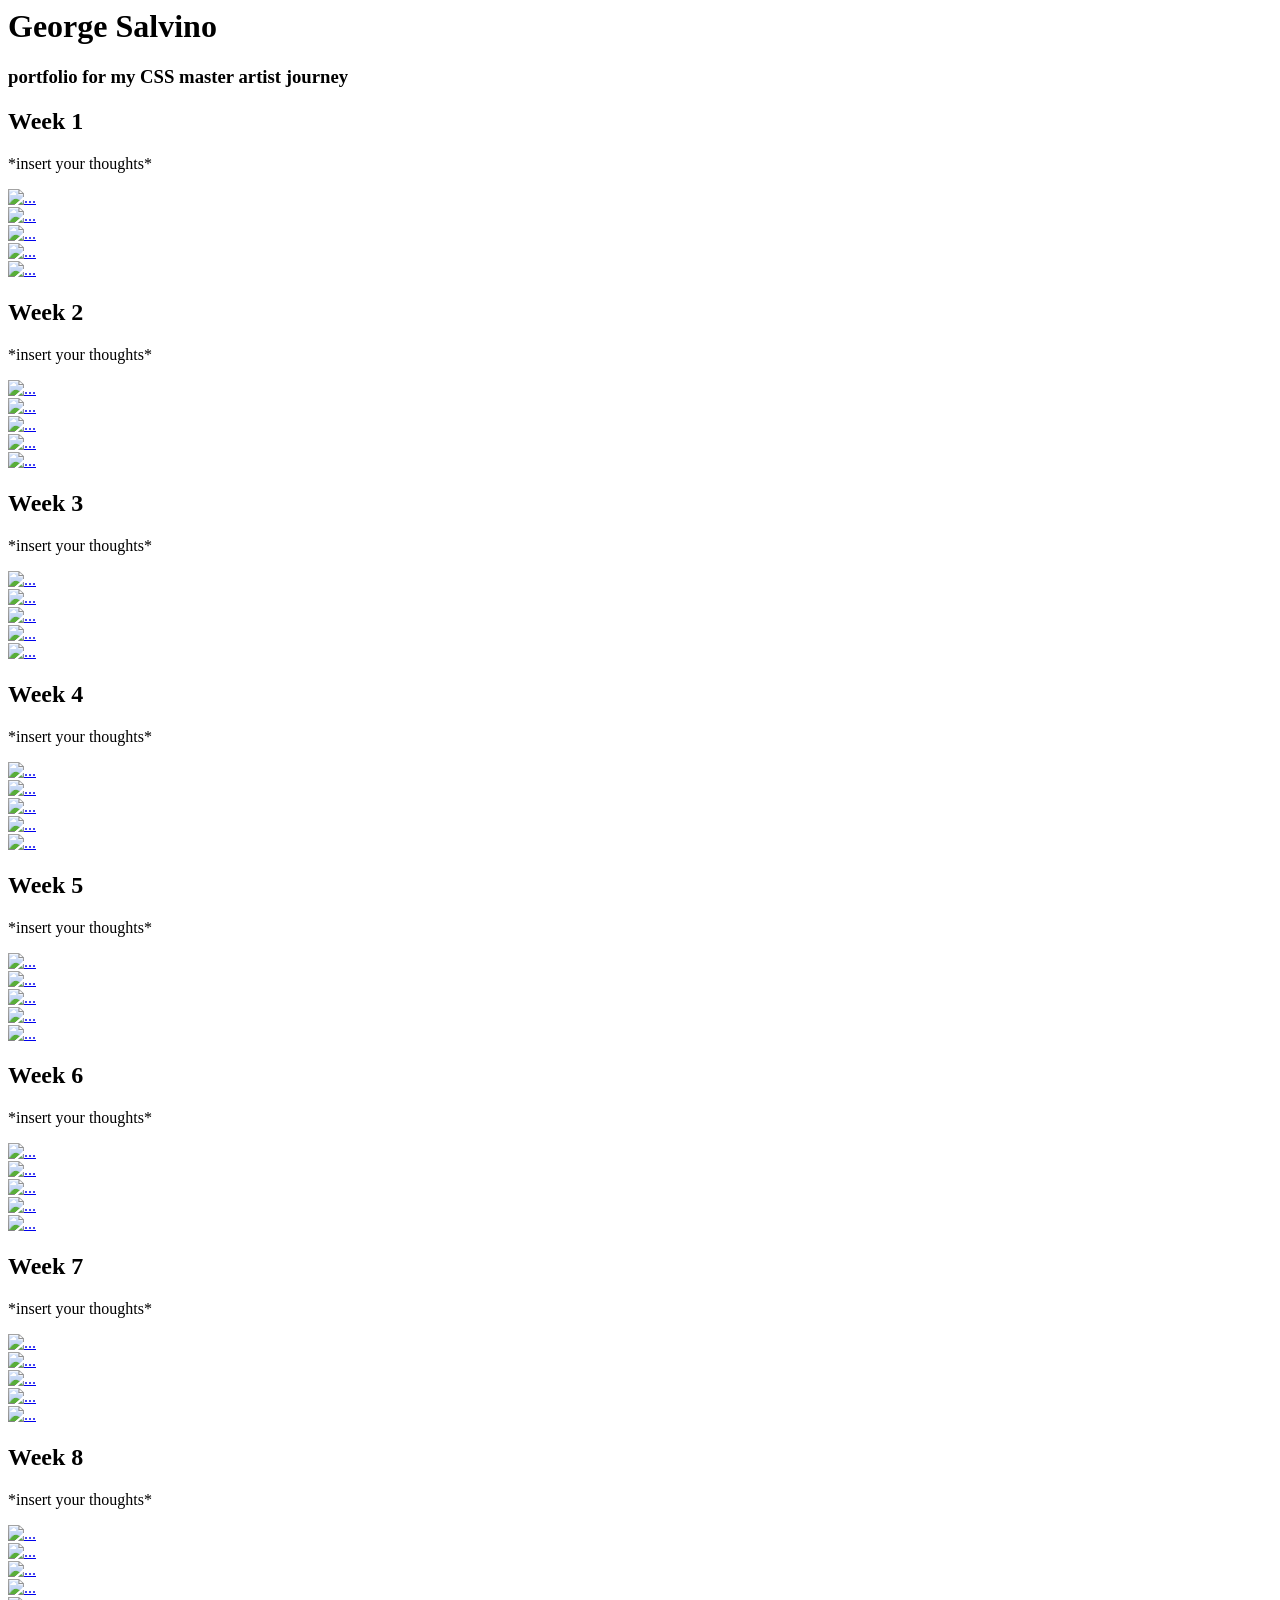
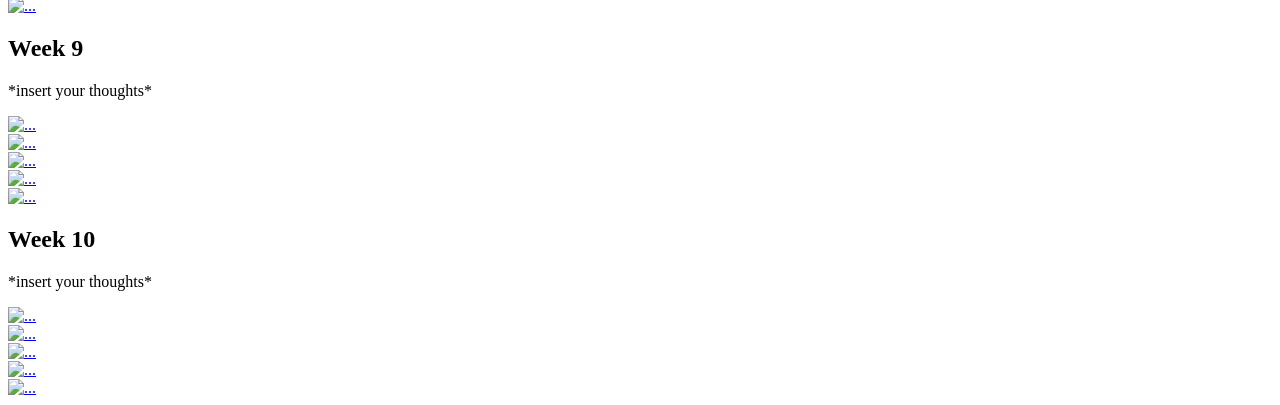
==== CSS Portfolio.html @ 4c6e1ee6 "CSS" ====
<body>
    <!-- Header -->
    <div class="intro-header">
        <div class="container">

            <div class="row">
                <div class="col-lg-12">
                  <div class="bottom-triangle">
                    
                  </div>
                    <div class="intro-message">   
                        <h1 class="animated bounceInDown">George Salvino</h1>
                      <h3 class="animated lightSpeedIn">portfolio for my CSS master artist journey</h3>
                      
                 
                    </div>
                </div>
            </div>

        </div>
        <!-- /.container -->

    </div>

    <!-- /.content-section-a -->
    <div class="content-section-a">

        <div class="container">

            <div class="row">
                 <div class="col-lg-12">
                    
                    <h2 class="section-heading-a">Week 1</h2>
                  
                  
                    <p class="lead-a">*insert your thoughts*</p>
                  
               
                </div>
              
            </div>
          <div class="row">
        <div class="col-sm-2">
          <a target='_blank' href="https://s27.postimg.org/6xkcv7bgj/Bear.png" class="thumbnail">
            <img src="https://s27.postimg.org/6xkcv7bgj/Bear.png" alt="...">
          </a>
        </div>
         <div class="col-sm-2">
          <a target='_blank' href="#" class="thumbnail">
            <img src="https://s3-us-west-2.amazonaws.com/s.cdpn.io/827672/Insert%20Photo%20Here.png" alt="...">
          </a>
        </div>       
        <div class="col-sm-2">
           <a target='_blank' href="#" class="thumbnail">
            <img src="https://s3-us-west-2.amazonaws.com/s.cdpn.io/827672/Insert%20Photo%20Here.png" alt="...">
          </a>
        </div>
        <div class="col-sm-2">
           <a target='_blank' href="#" class="thumbnail">
            <img src="https://s3-us-west-2.amazonaws.com/s.cdpn.io/827672/Insert%20Photo%20Here.png" alt="...">
          </a>
        </div>
        <div class="col-sm-2">
          <a target='_blank' href="#" class="thumbnail">
            <img id="scale" src="https://s3-us-west-2.amazonaws.com/s.cdpn.io/827672/Insert%20Photo%20Here.png" alt="...">
          </a>
        </div>
          
        </div>

        </div>
        <!-- /.container -->

    </div>
    
    <!-- /.content-section-a -->
    <div class="content-section-b">

        <div class="container">

            <div class="row">
              <div class="col-lg-8"></div>
                    <div class="col-lg-4">
                    <h2 class="section-heading-b">Week 2</h2>
                  
                  
                    <p class="lead-b">*insert your thoughts*</p>
                  
               
                </div>
              
            </div>
          <div class="row">
            <div class="col-sm-2">
            </div>
            
        <div class="col-sm-2">
          <a target='_blank' href="#" class="thumbnail">
            <img id="scale" src="https://s3-us-west-2.amazonaws.com/s.cdpn.io/827672/Insert%20Photo%20Here.png" alt="...">
          </a>
        </div>
            
         <div class="col-sm-2">
          <a target='_blank' href="#" class="thumbnail">
            <img src="https://s3-us-west-2.amazonaws.com/s.cdpn.io/827672/Insert%20Photo%20Here.png" alt="...">
          </a>
        </div>       
        <div class="col-sm-2">
           <a target='_blank' href="#" class="thumbnail">
            <img src="https://s3-us-west-2.amazonaws.com/s.cdpn.io/827672/Insert%20Photo%20Here.png" alt="...">
          </a>
        </div>
        <div class="col-sm-2">
           <a target='_blank' href="#" class="thumbnail">
            <img src="https://s3-us-west-2.amazonaws.com/s.cdpn.io/827672/Insert%20Photo%20Here.png" alt="...">
          </a>
        </div>
        <div class="col-sm-2">
          <a target='_blank' href="#" class="thumbnail">
            <img id="scale" src="https://s3-us-west-2.amazonaws.com/s.cdpn.io/827672/Insert%20Photo%20Here.png" alt="...">
          </a>
        </div>
          
        </div>

        </div>
        <!-- /.container -->

    </div>

 <!-- /.content-section-a -->
    <div class="content-section-a">

        <div class="container">

            <div class="row">
                 <div class="col-lg-12">
                    
                    <h2 class="section-heading-a">Week 3</h2>
                  
                  
                    <p class="lead-a">*insert your thoughts*</p>
                  
               
                </div>
              
            </div>
          <div class="row">
        <div class="col-sm-2">
          <a target='_blank' href="#" class="thumbnail">
            <img id="scale" src="https://s3-us-west-2.amazonaws.com/s.cdpn.io/827672/Insert%20Photo%20Here.png" alt="...">
          </a>
        </div>
         <div class="col-sm-2">
          <a target='_blank' href="#" class="thumbnail">
            <img src="https://s3-us-west-2.amazonaws.com/s.cdpn.io/827672/Insert%20Photo%20Here.png" alt="...">
          </a>
        </div>       
        <div class="col-sm-2">
           <a target='_blank' href="#" class="thumbnail">
            <img src="https://s3-us-west-2.amazonaws.com/s.cdpn.io/827672/Insert%20Photo%20Here.png" alt="...">
          </a>
        </div>
        <div class="col-sm-2">
           <a target='_blank' href="#" class="thumbnail">
            <img src="https://s3-us-west-2.amazonaws.com/s.cdpn.io/827672/Insert%20Photo%20Here.png" alt="...">
          </a>
        </div>
        <div class="col-sm-2">
          <a target='_blank' href="#" class="thumbnail">
            <img id="scale" src="https://s3-us-west-2.amazonaws.com/s.cdpn.io/827672/Insert%20Photo%20Here.png" alt="...">
          </a>
        </div>
          
        </div>

        </div>
        <!-- /.container -->

    </div>
  
   <!-- /.content-section-a -->
    <div class="content-section-b">

        <div class="container">

            <div class="row">
              <div class="col-lg-8"></div>
                    <div class="col-lg-4">
                    <h2 class="section-heading-b">Week 4</h2>
                  
                  
                    <p class="lead-b">*insert your thoughts*</p>
                  
               
                </div>
              
            </div>
          <div class="row">
            <div class="col-sm-2">
            </div>
        <div class="col-sm-2">
          <a target='_blank' href="#" class="thumbnail">
            <img id="scale" src="https://s3-us-west-2.amazonaws.com/s.cdpn.io/827672/Insert%20Photo%20Here.png" alt="...">
          </a>
        </div>
         <div class="col-sm-2">
          <a target='_blank' href="#" class="thumbnail">
            <img src="https://s3-us-west-2.amazonaws.com/s.cdpn.io/827672/Insert%20Photo%20Here.png" alt="...">
          </a>
        </div>       
        <div class="col-sm-2">
           <a target='_blank' href="#" class="thumbnail">
            <img src="https://s3-us-west-2.amazonaws.com/s.cdpn.io/827672/Insert%20Photo%20Here.png" alt="...">
          </a>
        </div>
        <div class="col-sm-2">
           <a target='_blank' href="#" class="thumbnail">
            <img src="https://s3-us-west-2.amazonaws.com/s.cdpn.io/827672/Insert%20Photo%20Here.png" alt="...">
          </a>
        </div>
        <div class="col-sm-2">
          <a target='_blank' href="#" class="thumbnail">
            <img id="scale" src="https://s3-us-west-2.amazonaws.com/s.cdpn.io/827672/Insert%20Photo%20Here.png" alt="...">
          </a>
        </div>
          
        </div>

        </div>
        <!-- /.container -->

    </div>

<!-- /.content-section-a -->
    <div class="content-section-a">

        <div class="container">

            <div class="row">
                 <div class="col-lg-12">
                    
                    <h2 class="section-heading-a">Week 5</h2>
                  
                  
                    <p class="lead-a">*insert your thoughts*</p>
                  
               
                </div>
              
            </div>
          <div class="row">
        <div class="col-sm-2">
          <a target='_blank' href="#" class="thumbnail">
            <img id="scale" src="https://s3-us-west-2.amazonaws.com/s.cdpn.io/827672/Insert%20Photo%20Here.png" alt="...">
          </a>
        </div>
         <div class="col-sm-2">
          <a target='_blank' href="#" class="thumbnail">
            <img src="https://s3-us-west-2.amazonaws.com/s.cdpn.io/827672/Insert%20Photo%20Here.png" alt="...">
          </a>
        </div>       
        <div class="col-sm-2">
           <a target='_blank' href="#" class="thumbnail">
            <img src="https://s3-us-west-2.amazonaws.com/s.cdpn.io/827672/Insert%20Photo%20Here.png" alt="...">
          </a>
        </div>
        <div class="col-sm-2">
           <a target='_blank' href="#" class="thumbnail">
            <img src="https://s3-us-west-2.amazonaws.com/s.cdpn.io/827672/Insert%20Photo%20Here.png" alt="...">
          </a>
        </div>
        <div class="col-sm-2">
          <a target='_blank' href="#" class="thumbnail">
            <img id="scale" src="https://s3-us-west-2.amazonaws.com/s.cdpn.io/827672/Insert%20Photo%20Here.png" alt="...">
          </a>
        </div>
          
        </div>

        </div>
        <!-- /.container -->

    </div>
      
     <!-- /.content-section-a -->
    <div class="content-section-b">

        <div class="container">

            <div class="row">
              <div class="col-lg-8"></div>
                    <div class="col-lg-4">
                    <h2 class="section-heading-b">Week 6</h2>
                  
                  
                    <p class="lead-b">*insert your thoughts*</p>
                  
               
                </div>
              
            </div>
          <div class="row">
            <div class="col-sm-2">
            </div>
        <div class="col-sm-2">
          <a target='_blank' href="#" class="thumbnail">
            <img id="scale" src="https://s3-us-west-2.amazonaws.com/s.cdpn.io/827672/Insert%20Photo%20Here.png" alt="...">
          </a>
        </div>
         <div class="col-sm-2">
          <a target='_blank' href="#" class="thumbnail">
            <img src="https://s3-us-west-2.amazonaws.com/s.cdpn.io/827672/Insert%20Photo%20Here.png" alt="...">
          </a>
        </div>       
        <div class="col-sm-2">
           <a target='_blank' href="#" class="thumbnail">
            <img src="https://s3-us-west-2.amazonaws.com/s.cdpn.io/827672/Insert%20Photo%20Here.png" alt="...">
          </a>
        </div>
        <div class="col-sm-2">
           <a target='_blank' href="#" class="thumbnail">
            <img src="https://s3-us-west-2.amazonaws.com/s.cdpn.io/827672/Insert%20Photo%20Here.png" alt="...">
          </a>
        </div>
        <div class="col-sm-2">
          <a target='_blank' href="#" class="thumbnail">
            <img id="scale" src="https://s3-us-west-2.amazonaws.com/s.cdpn.io/827672/Insert%20Photo%20Here.png" alt="...">
          </a>
        </div>
          
        </div>

        </div>
        <!-- /.container -->

    </div>
      
      <!-- /.content-section-a -->
    <div class="content-section-a">

        <div class="container">

            <div class="row">
                 <div class="col-lg-12">
                    
                    <h2 class="section-heading-a">Week 7</h2>
                  
                  
                    <p class="lead-a">*insert your thoughts*</p>
                  
               
                </div>
              
            </div>
          <div class="row">
        <div class="col-sm-2">
          <a target='_blank' href="#" class="thumbnail">
            <img id="scale" src="https://s3-us-west-2.amazonaws.com/s.cdpn.io/827672/Insert%20Photo%20Here.png" alt="...">
          </a>
        </div>
         <div class="col-sm-2">
          <a target='_blank' href="#" class="thumbnail">
            <img src="https://s3-us-west-2.amazonaws.com/s.cdpn.io/827672/Insert%20Photo%20Here.png" alt="...">
          </a>
        </div>       
        <div class="col-sm-2">
           <a target='_blank' href="#" class="thumbnail">
            <img src="https://s3-us-west-2.amazonaws.com/s.cdpn.io/827672/Insert%20Photo%20Here.png" alt="...">
          </a>
        </div>
        <div class="col-sm-2">
           <a target='_blank' href="#" class="thumbnail">
            <img src="https://s3-us-west-2.amazonaws.com/s.cdpn.io/827672/Insert%20Photo%20Here.png" alt="...">
          </a>
        </div>
        <div class="col-sm-2">
          <a target='_blank' href="#" class="thumbnail">
            <img id="scale" src="https://s3-us-west-2.amazonaws.com/s.cdpn.io/827672/Insert%20Photo%20Here.png" alt="...">
          </a>
        </div>
          
        </div>

        </div>
        <!-- /.container -->

    </div>
      
      <!-- /.content-section-a -->
    <div class="content-section-b">

        <div class="container">

            <div class="row">
              <div class="col-lg-8"></div>
                    <div class="col-lg-4">
                    <h2 class="section-heading-b">Week 8</h2>
                  
                  
                    <p class="lead-b">*insert your thoughts*</p>
                  
               
                </div>
              
            </div>
          <div class="row">
            <div class="col-sm-2">
            </div>
        <div class="col-sm-2">
          <a target='_blank' href="#" class="thumbnail">
            <img id="scale" src="https://s3-us-west-2.amazonaws.com/s.cdpn.io/827672/Insert%20Photo%20Here.png" alt="...">
          </a>
        </div>
         <div class="col-sm-2">
          <a target='_blank' href="#" class="thumbnail">
            <img src="https://s3-us-west-2.amazonaws.com/s.cdpn.io/827672/Insert%20Photo%20Here.png" alt="...">
          </a>
        </div>       
        <div class="col-sm-2">
           <a target='_blank' href="#" class="thumbnail">
            <img src="https://s3-us-west-2.amazonaws.com/s.cdpn.io/827672/Insert%20Photo%20Here.png" alt="...">
          </a>
        </div>
        <div class="col-sm-2">
           <a target='_blank' href="#" class="thumbnail">
            <img src="https://s3-us-west-2.amazonaws.com/s.cdpn.io/827672/Insert%20Photo%20Here.png" alt="...">
          </a>
        </div>
        <div class="col-sm-2">
          <a target='_blank' href="#" class="thumbnail">
            <img id="scale" src="https://s3-us-west-2.amazonaws.com/s.cdpn.io/827672/Insert%20Photo%20Here.png" alt="...">
          </a>
        </div>
          
        </div>

        </div>
        <!-- /.container -->

    </div>
      
    <!-- /.content-section-a -->
    <div class="content-section-a">

        <div class="container">

            <div class="row">
                 <div class="col-lg-12">
                    
                    <h2 class="section-heading-a">Week 9</h2>
                  
                  
                    <p class="lead-a">*insert your thoughts*</p>
                  
               
                </div>
              
            </div>
          <div class="row">
        <div class="col-sm-2">
          <a target='_blank' href="#" class="thumbnail">
            <img id="scale" src="https://s3-us-west-2.amazonaws.com/s.cdpn.io/827672/Insert%20Photo%20Here.png" alt="...">
          </a>
        </div>
         <div class="col-sm-2">
          <a target='_blank' href="#" class="thumbnail">
            <img src="https://s3-us-west-2.amazonaws.com/s.cdpn.io/827672/Insert%20Photo%20Here.png" alt="...">
          </a>
        </div>       
        <div class="col-sm-2">
           <a target='_blank' href="#" class="thumbnail">
            <img src="https://s3-us-west-2.amazonaws.com/s.cdpn.io/827672/Insert%20Photo%20Here.png" alt="...">
          </a>
        </div>
        <div class="col-sm-2">
           <a target='_blank' href="#" class="thumbnail">
            <img src="https://s3-us-west-2.amazonaws.com/s.cdpn.io/827672/Insert%20Photo%20Here.png" alt="...">
          </a>
        </div>
        <div class="col-sm-2">
          <a target='_blank' href="#" class="thumbnail">
            <img id="scale" src="https://s3-us-west-2.amazonaws.com/s.cdpn.io/827672/Insert%20Photo%20Here.png" alt="...">
          </a>
        </div>
          
        </div>

        </div>
        <!-- /.container -->

    </div>
      
    <!-- /.content-section-a -->
    <div class="content-section-b">

        <div class="container">

            <div class="row">
              <div class="col-lg-8"></div>
                    <div class="col-lg-4">
                    <h2 class="section-heading-b">Week 10</h2>
                  
                  
                    <p class="lead-b">*insert your thoughts*</p>
                  
               
                </div>
              
            </div>
          <div class="row">
            <div class="col-sm-2">
            </div>
        <div class="col-sm-2">
          <a target='_blank' href="#" class="thumbnail">
            <img id="scale" src="https://s3-us-west-2.amazonaws.com/s.cdpn.io/827672/Insert%20Photo%20Here.png" alt="...">
          </a>
        </div>
         <div class="col-sm-2">
          <a target='_blank' href="#" class="thumbnail">
            <img src="https://s3-us-west-2.amazonaws.com/s.cdpn.io/827672/Insert%20Photo%20Here.png" alt="...">
          </a>
        </div>       
        <div class="col-sm-2">
           <a target='_blank' href="#" class="thumbnail">
            <img src="https://s3-us-west-2.amazonaws.com/s.cdpn.io/827672/Insert%20Photo%20Here.png" alt="...">
          </a>
        </div>
        <div class="col-sm-2">
           <a target='_blank' href="#" class="thumbnail">
            <img src="https://s3-us-west-2.amazonaws.com/s.cdpn.io/827672/Insert%20Photo%20Here.png" alt="...">
          </a>
        </div>
        <div class="col-sm-2">
          <a target='_blank' href="#" class="thumbnail">
            <img id="scale" src="https://s3-us-west-2.amazonaws.com/s.cdpn.io/827672/Insert%20Photo%20Here.png" alt="...">
          </a>
        </div>
          
        </div>

        </div>
        <!-- /.container -->

    </div>
  
  
</body>
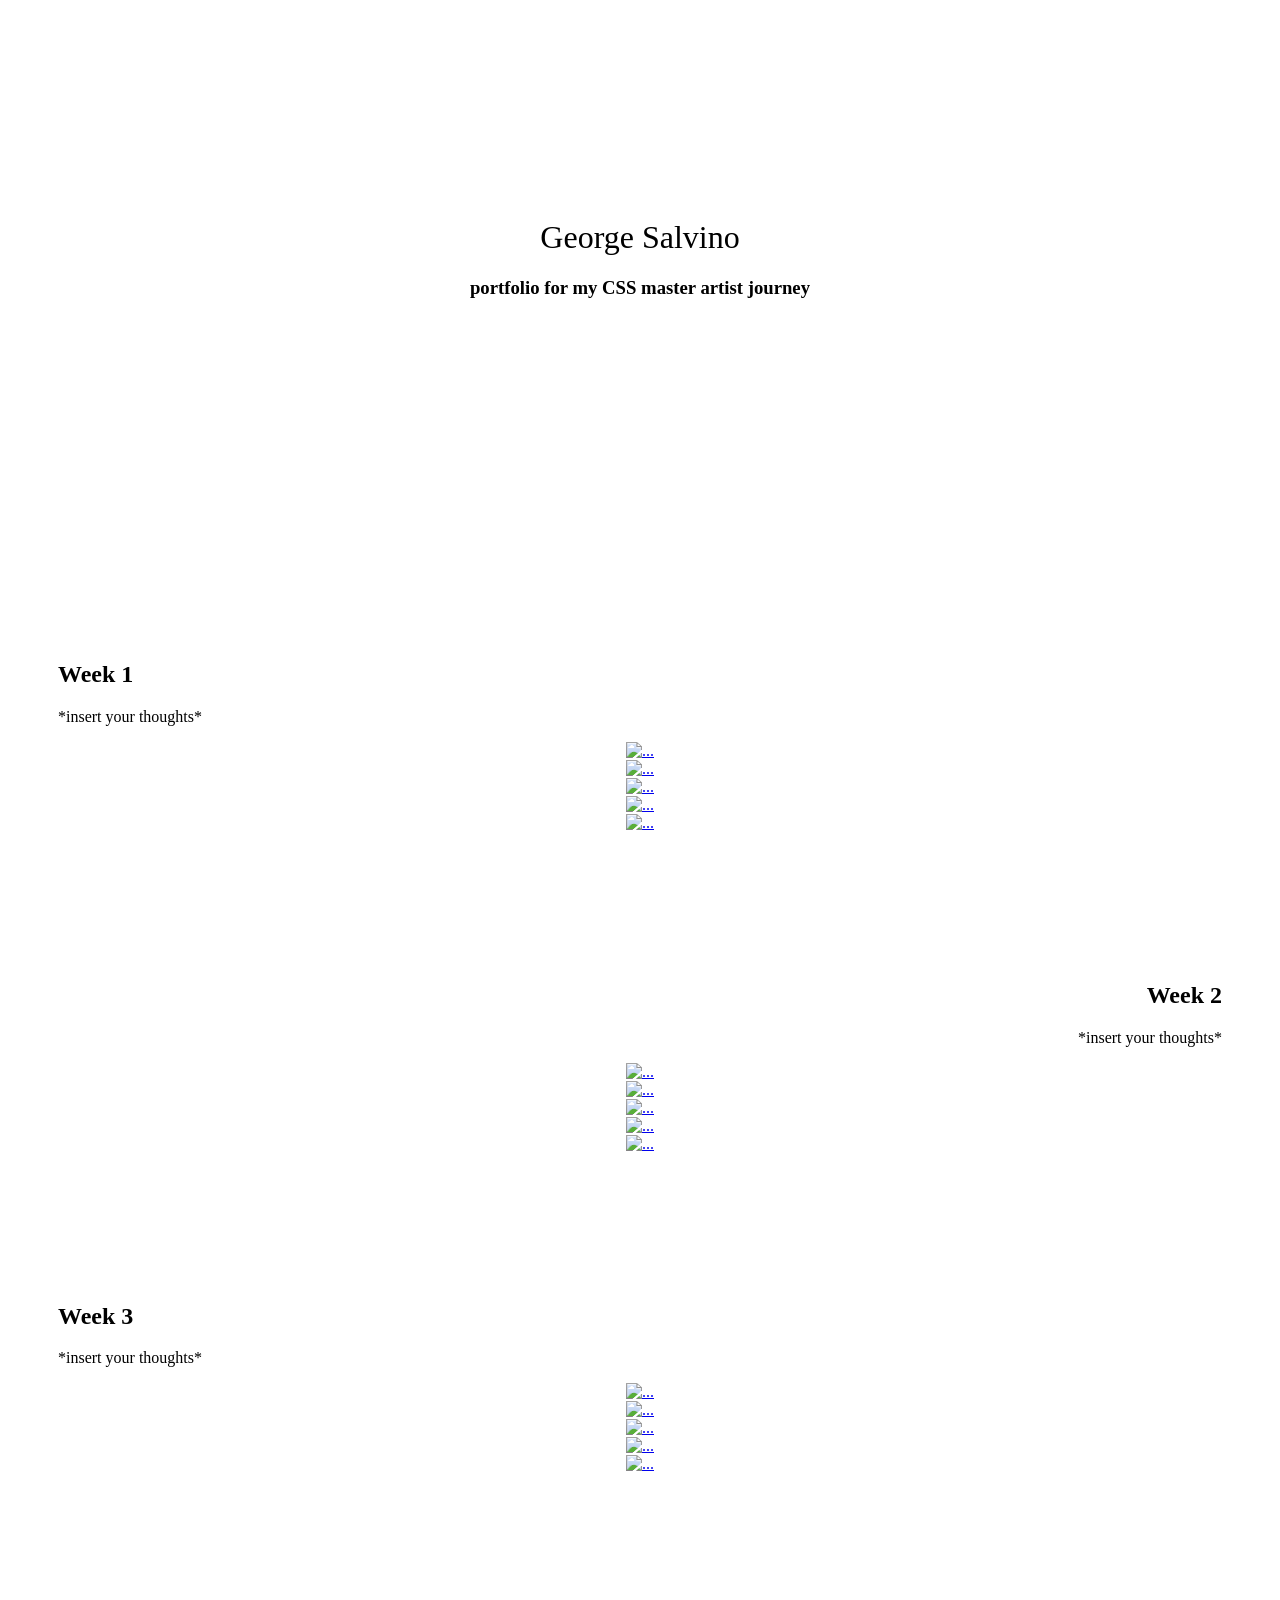
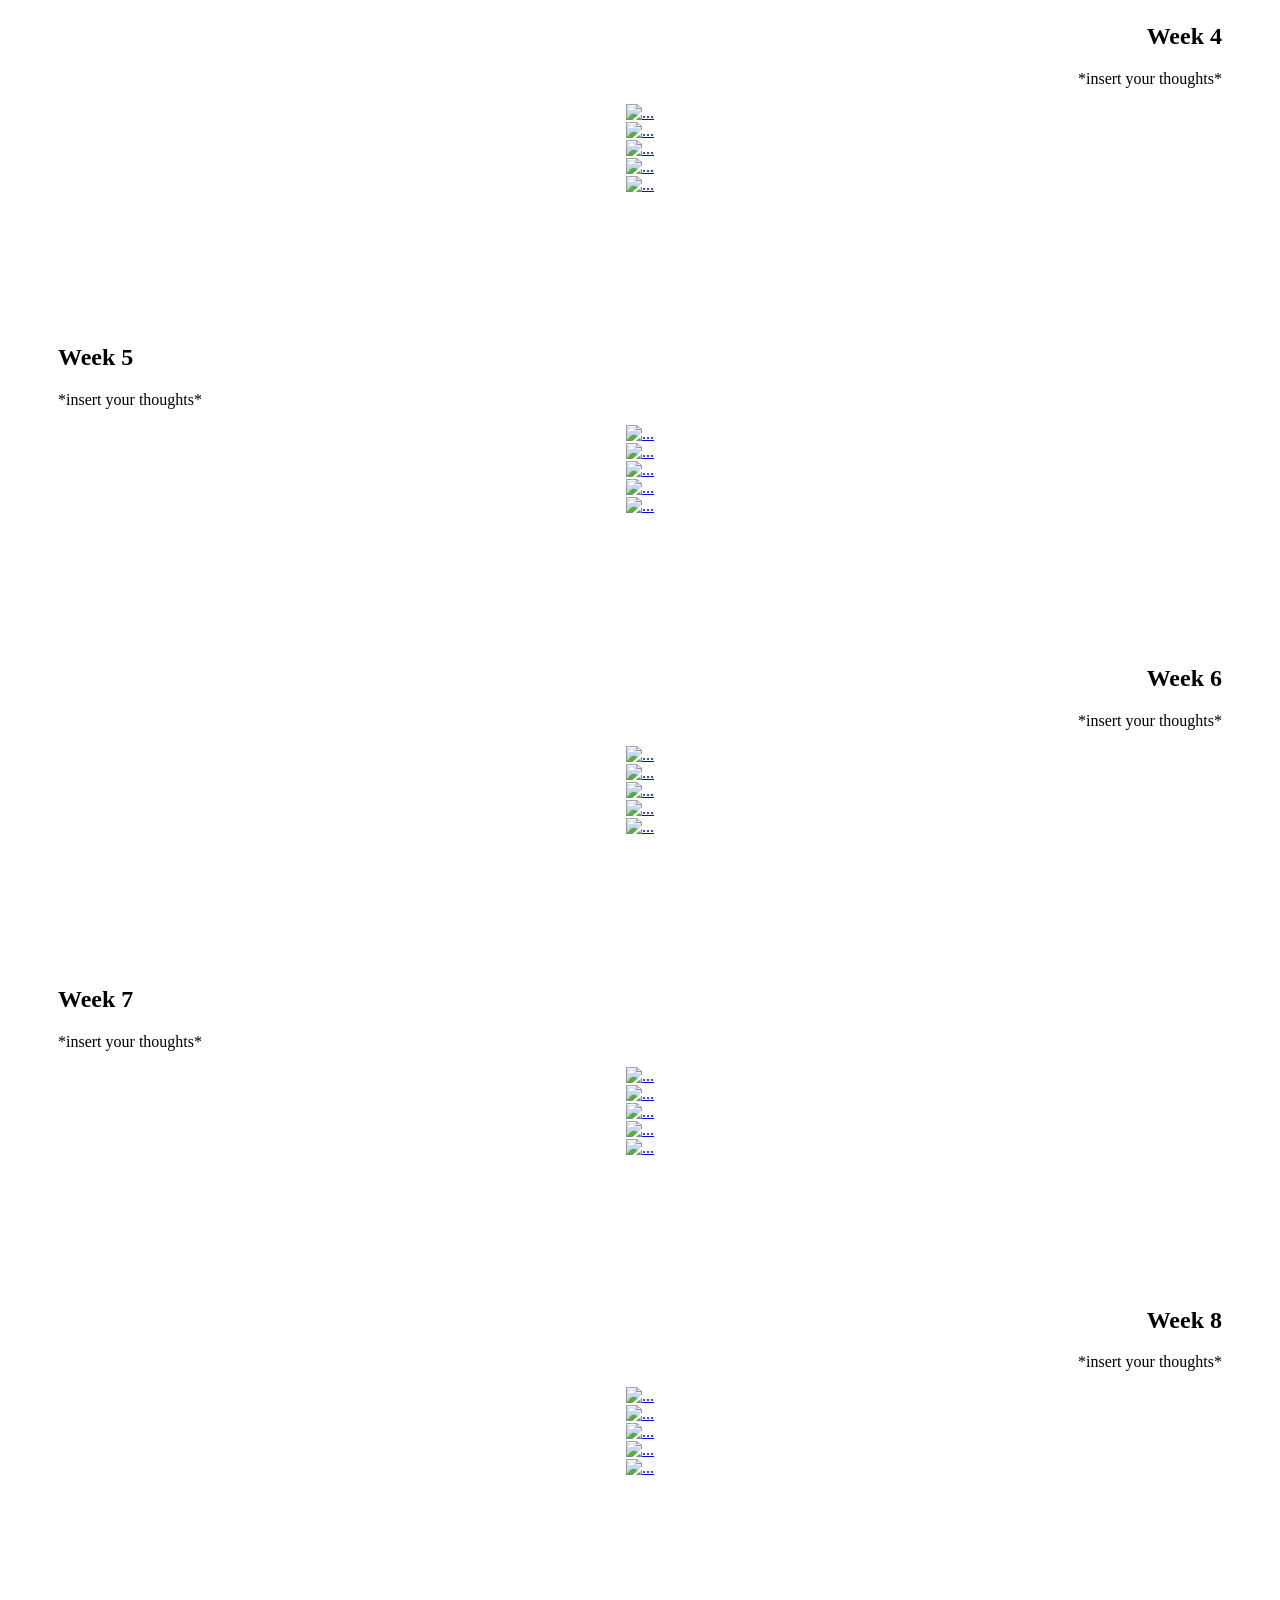
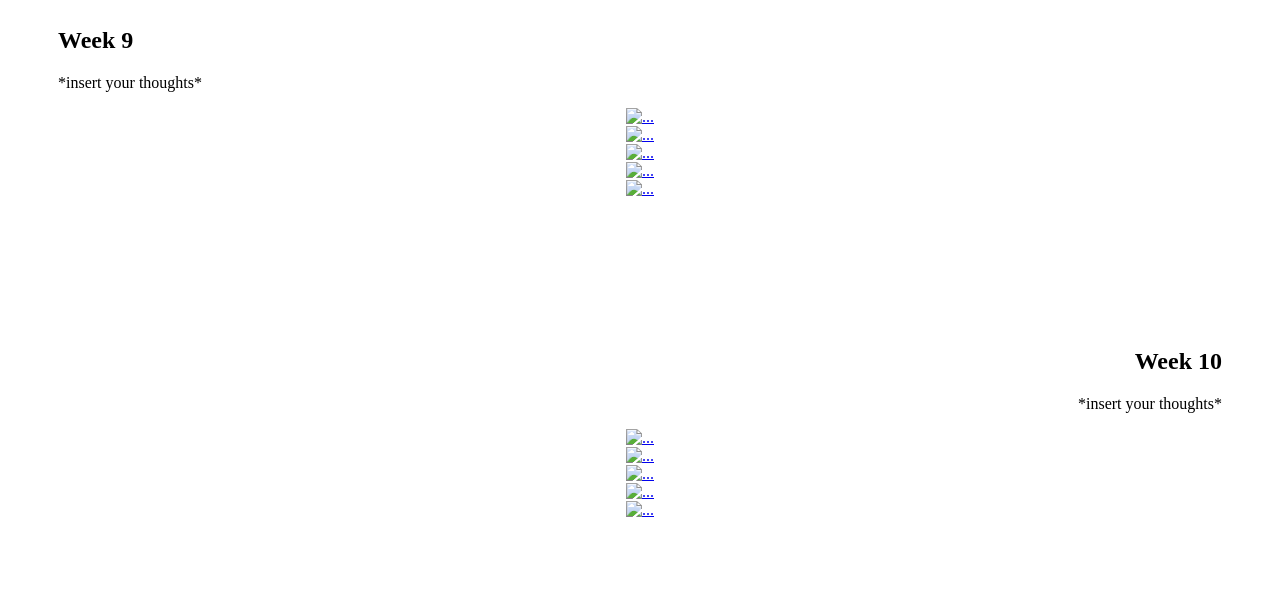
==== commit 7b9a4d65: "Update CSS Portfolio.html" ====
--- a/CSS Portfolio.html
+++ b/CSS Portfolio.html
@@ -1,3 +1,4 @@
+<link rel="stylesheet" type="text/css" href="CSS Portfolio.css">
 <body>
     <!-- Header -->
     <div class="intro-header">
--- a/CSS Portfolio.css
+++ b/CSS Portfolio.css
@@ -0,0 +1,173 @@
+@import url('https://fonts.googleapis.com/css?family=Open+Sans:300,500,700|Lato');
+//colors
+$primary: #84EDBE;
+$primary-background: rgba(72%, 98%, 87%, 0.9), rgba(72%, 98%, 87%, 1.0);
+$accent: #983F64;
+$accent2: #D86B85;
+$neutral-white: #ffffff;
+$neutral-gray: #28282B;
+
+//fonts
+$primary-font: "Lato";
+$secondary-font: "Open Sans";
+$large-font-size: 68px;
+$small-font-size: 24px;
+$extra-small-font-size: 16px;
+$mobile-large-font-size: 38px;
+$mobile-small-font-size: 8px;
+$mobile-extra-small-font-size: 6px;
+$thick-font-weight: 500;
+$medium-font-weight: 300;
+$uppercase-transform: uppercase;
+//shapes
+$triangle: polygon(50% 43%, 0% 100%, 100% 100%);
+
+body,
+html {
+    width: 100%;
+    height: 100%;
+}
+
+.icon{
+  margin-right: 10px;
+  color: white;
+}
+
+.icon-webpage{
+  position: absolute;
+  top: 25%;
+  left: 25%;
+  color: $accent;
+}
+
+.intro-header {
+    padding-top: 0px;
+    padding-bottom: 20px;
+    text-align: center;
+    background: linear-gradient($primary-background),
+  url("https://s3-us-west-2.amazonaws.com/s.cdpn.io/827672/Screen%20Shot%202017-01-02%20at%209.26.36%20PM.png")
+  no-repeat center center;
+  background-size: cover;
+}
+
+.bottom-triangle{
+  position: absolute;
+  bottom: -20px;
+  left: 25%;
+  height: 30%;
+  width: 50%;
+  background: $accent;
+  -webkit-clip-path: $triangle;
+clip-path: $triangle;
+  
+}
+
+.intro-message {
+    position: relative;
+    padding-top: 15%;
+    padding-bottom: 20%;
+}
+
+.intro-message > h1 {
+    color: $accent2;
+    font-weight: 100;
+    font-size: $large-font-size;
+    font-family: $primary-font;
+}
+
+#bold{
+  color: $accent;
+  font-weight: 700;
+}
+
+.intro-message > h3 {
+    color: $accent2;
+    font-size: $small-font-size;
+    font-family: $secondary-font;
+    margin-top: 20px;
+}
+
+#button-a{
+  color: $neutral-white;
+  font-size: $small-font-size;
+  font-family: $secondary-font;
+  margin-top: 30px;
+  border: solid 6px $neutral-white;
+  background: $accent;
+  padding: 15px;
+  text-transform: $uppercase-transform;
+  font-weight: $thick-font-weight;
+  
+}
+
+#button-b{
+  color: $neutral-white;
+  font-size: $small-font-size;
+  font-family: $secondary-font;
+  margin-top: 10px;
+  float: left;
+  border: solid 6px $neutral-white;
+  background: $accent;
+  padding: 15px;
+  text-transform: $uppercase-transform;
+  font-weight: $thick-font-weight;
+  
+}
+
+#button-two{
+  color: $neutral-white;
+  font-size: $small-font-size;
+  font-family: $secondary-font;
+  margin-top: 10px;
+  margin-bottom: 20px;
+  border: solid 6px $neutral-white;
+  background: none;
+  padding: 15px;
+  text-transform: $uppercase-transform;
+  font-weight: $thick-font-weight;
+  
+}
+
+.section-heading-a, .lead-a{
+  text-align: left;
+}
+
+.section-heading-b, .lead-b{
+  text-align: right;
+  color: $accent2;
+}
+
+.content-section-a {
+    padding: 50px;
+    padding-bottom: 80px;
+    background: $accent;
+    text-align: center;
+    color: $neutral-white;
+}
+
+.content-section-b {
+    padding: 50px;
+    padding-bottom: 80px;
+    background: linear-gradient($primary-background);
+    text-align: center;
+    color: $neutral-white;
+   
+}
+
+
+//mobile responsive
+@media all and (max-width: 600px) {
+  .intro-message > h1 {
+    font-size: $mobile-large-font-size;
+}
+ .section-heading-a, .lead-a{
+  text-align: center;
+}
+
+.section-heading-b, .lead-b{
+  text-align: center;
+}
+  #button-b{
+    float: none;
+  }
+}
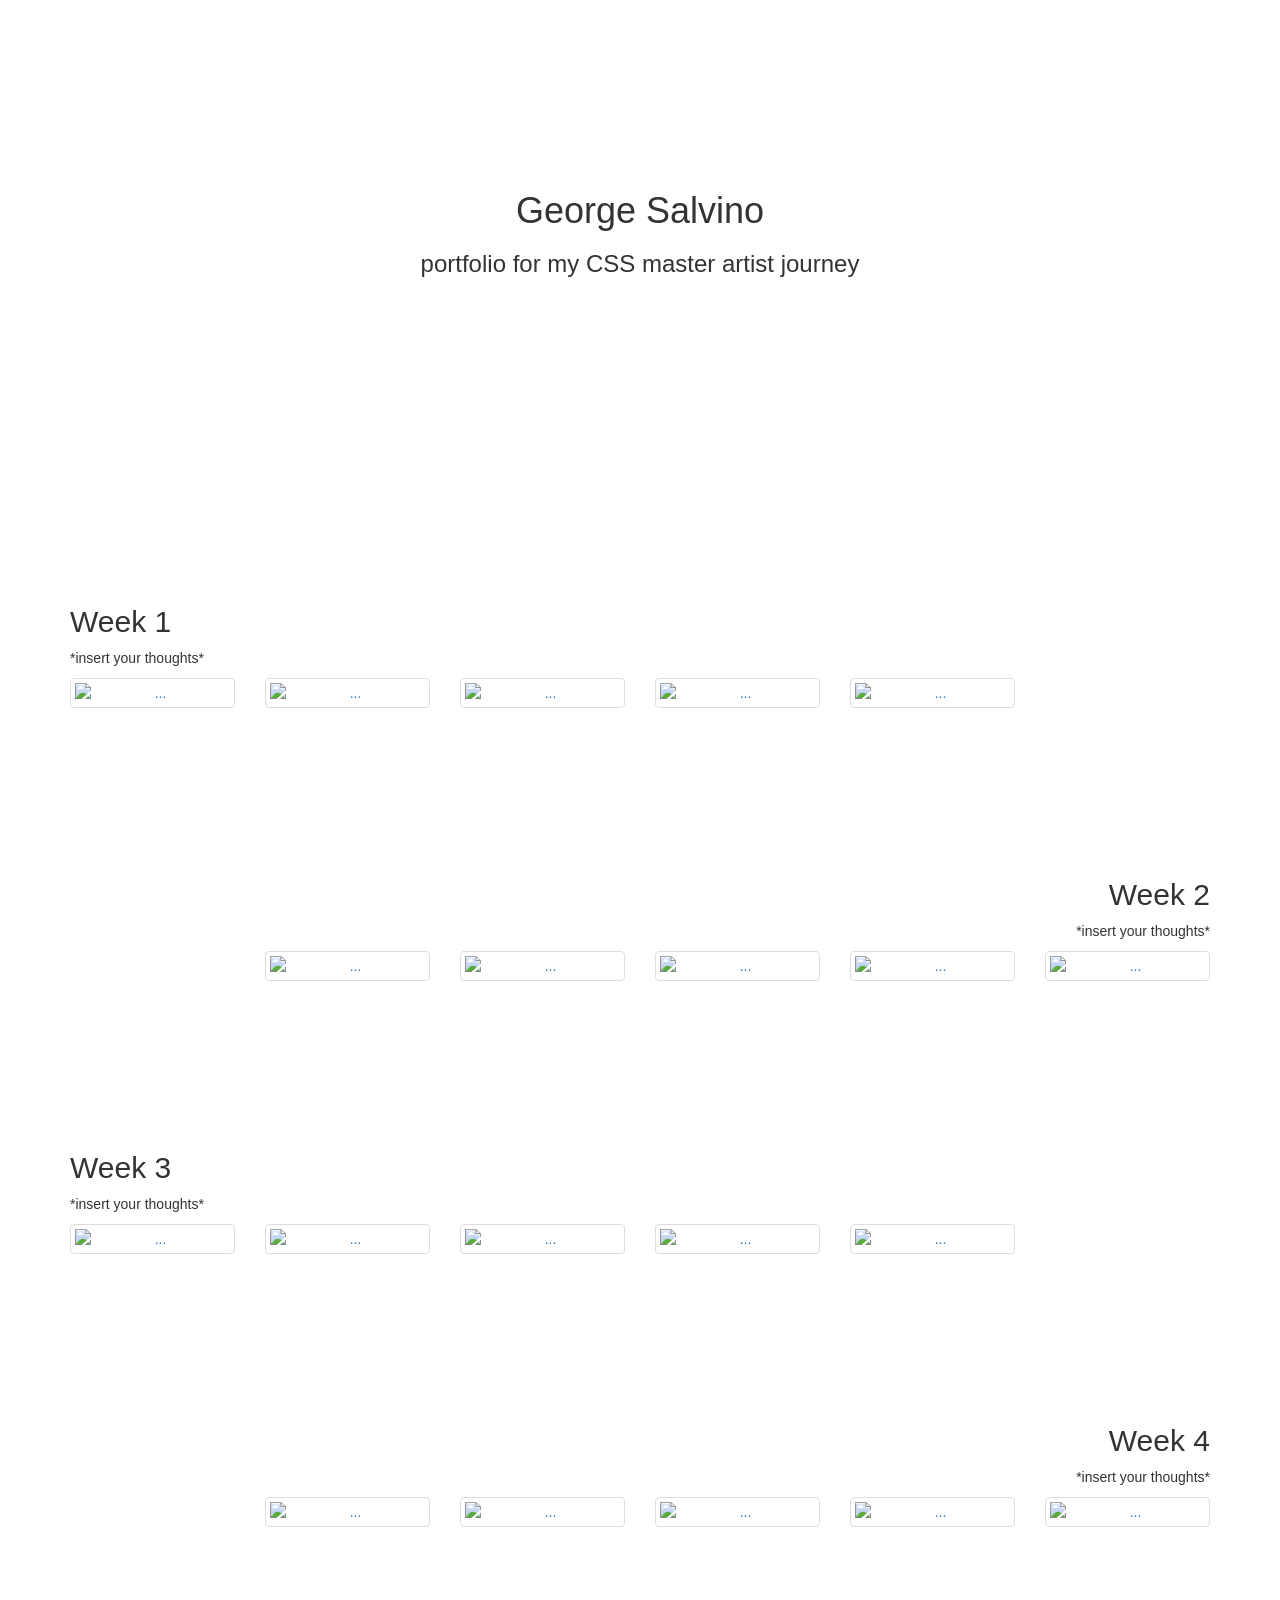
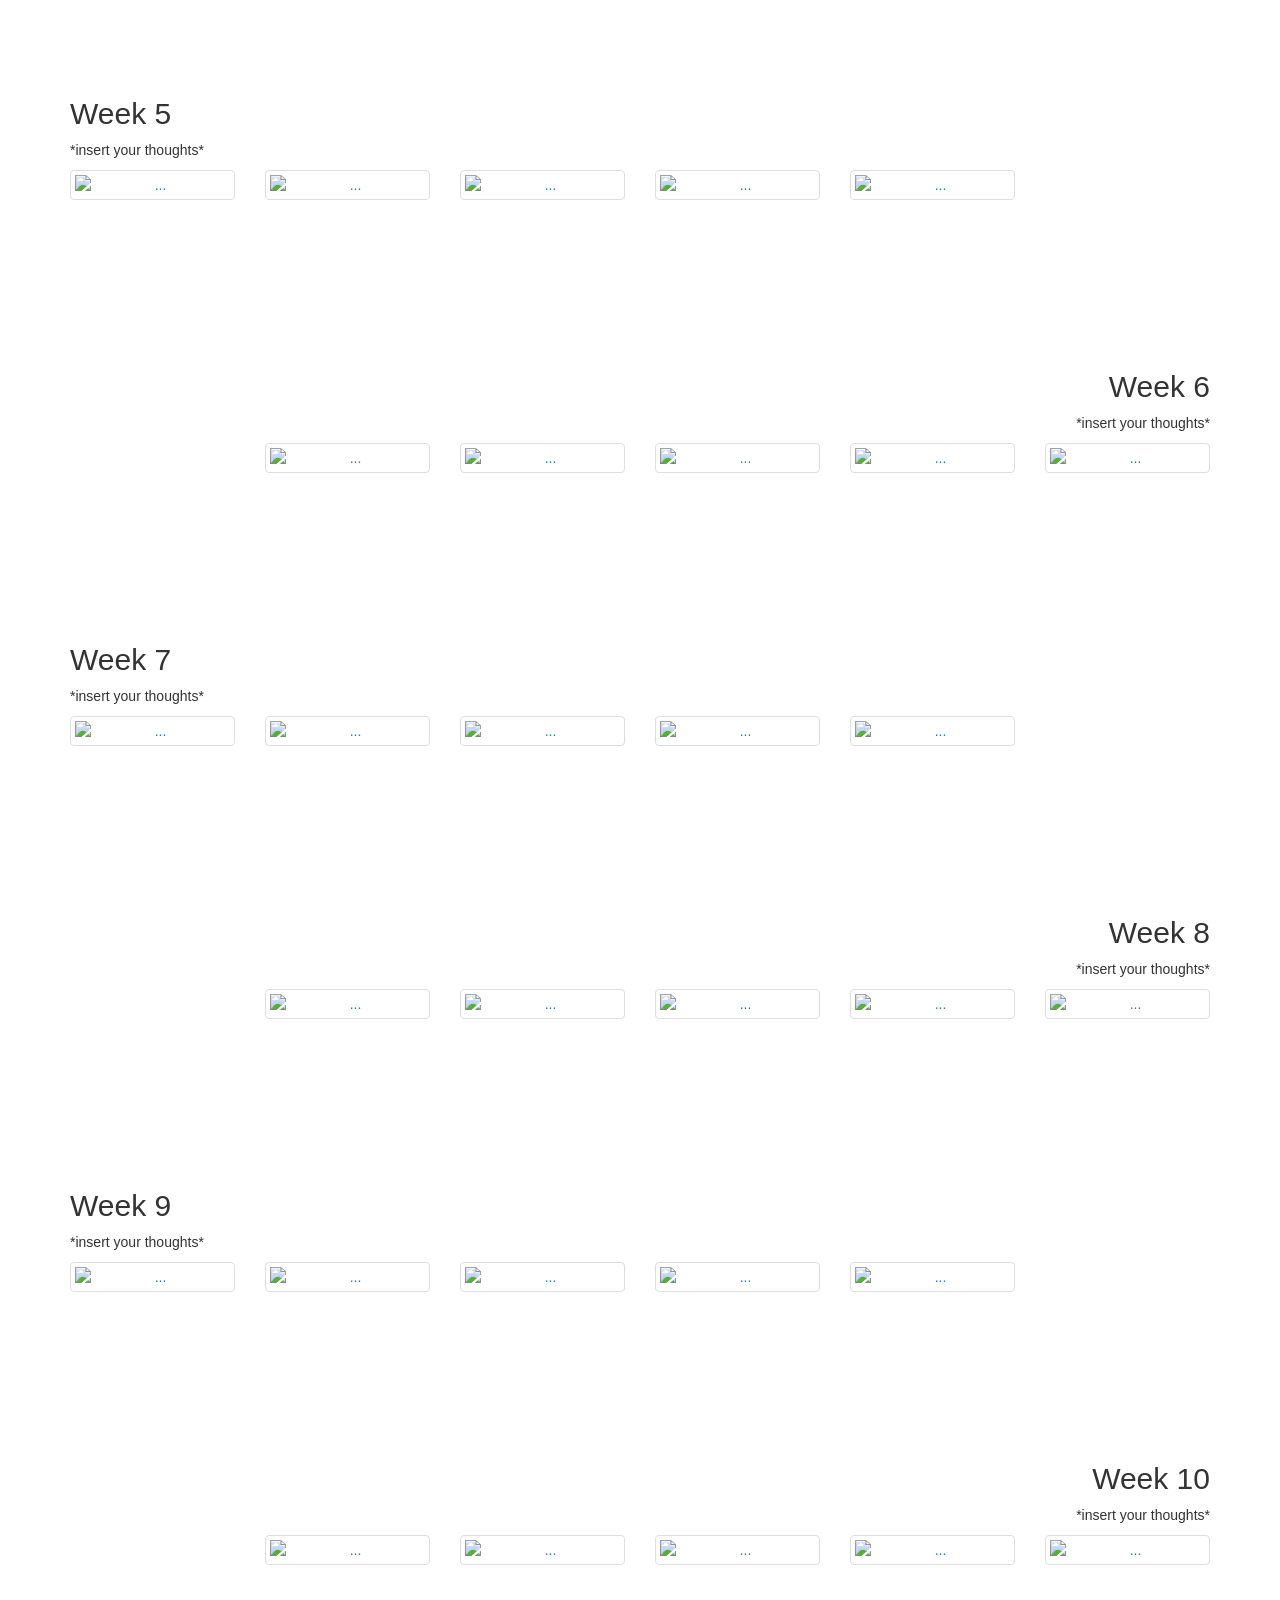
==== commit ca2e0494: "Update CSS Portfolio.html" ====
--- a/CSS Portfolio.html
+++ b/CSS Portfolio.html
@@ -1,4 +1,7 @@
 <link rel="stylesheet" type="text/css" href="CSS Portfolio.css">
+<link rel="stylesheet" type="text/css" href="https://maxcdn.bootstrapcdn.com/font-awesome/4.7.0/css/font-awesome.min.css">
+<link rel="stylesheet" type="text/css" href="https://maxcdn.bootstrapcdn.com/bootstrap/3.3.7/css/bootstrap.min.css">
+<link rel="stylesheet" type="text/css" href="https://cdnjs.cloudflare.com/ajax/libs/animate.css/3.5.2/animate.min.css">
 <body>
     <!-- Header -->
     <div class="intro-header">
